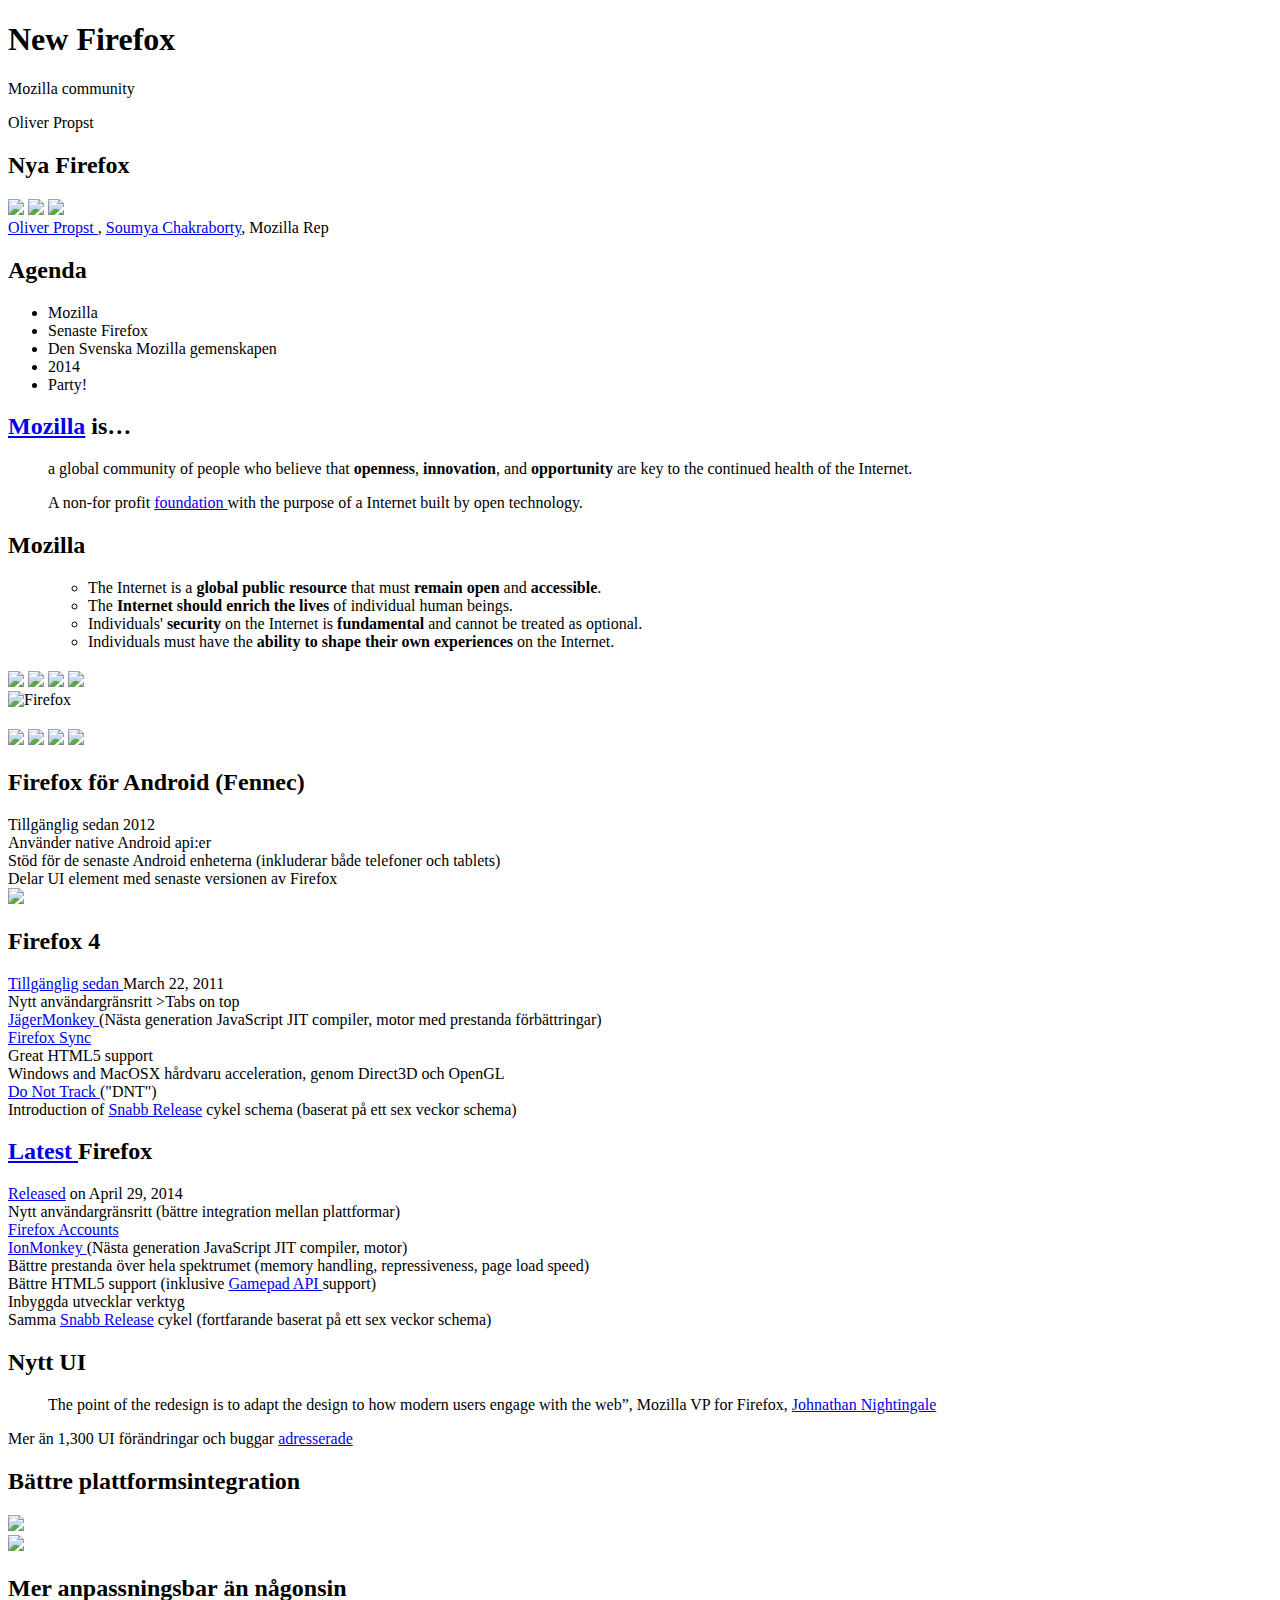
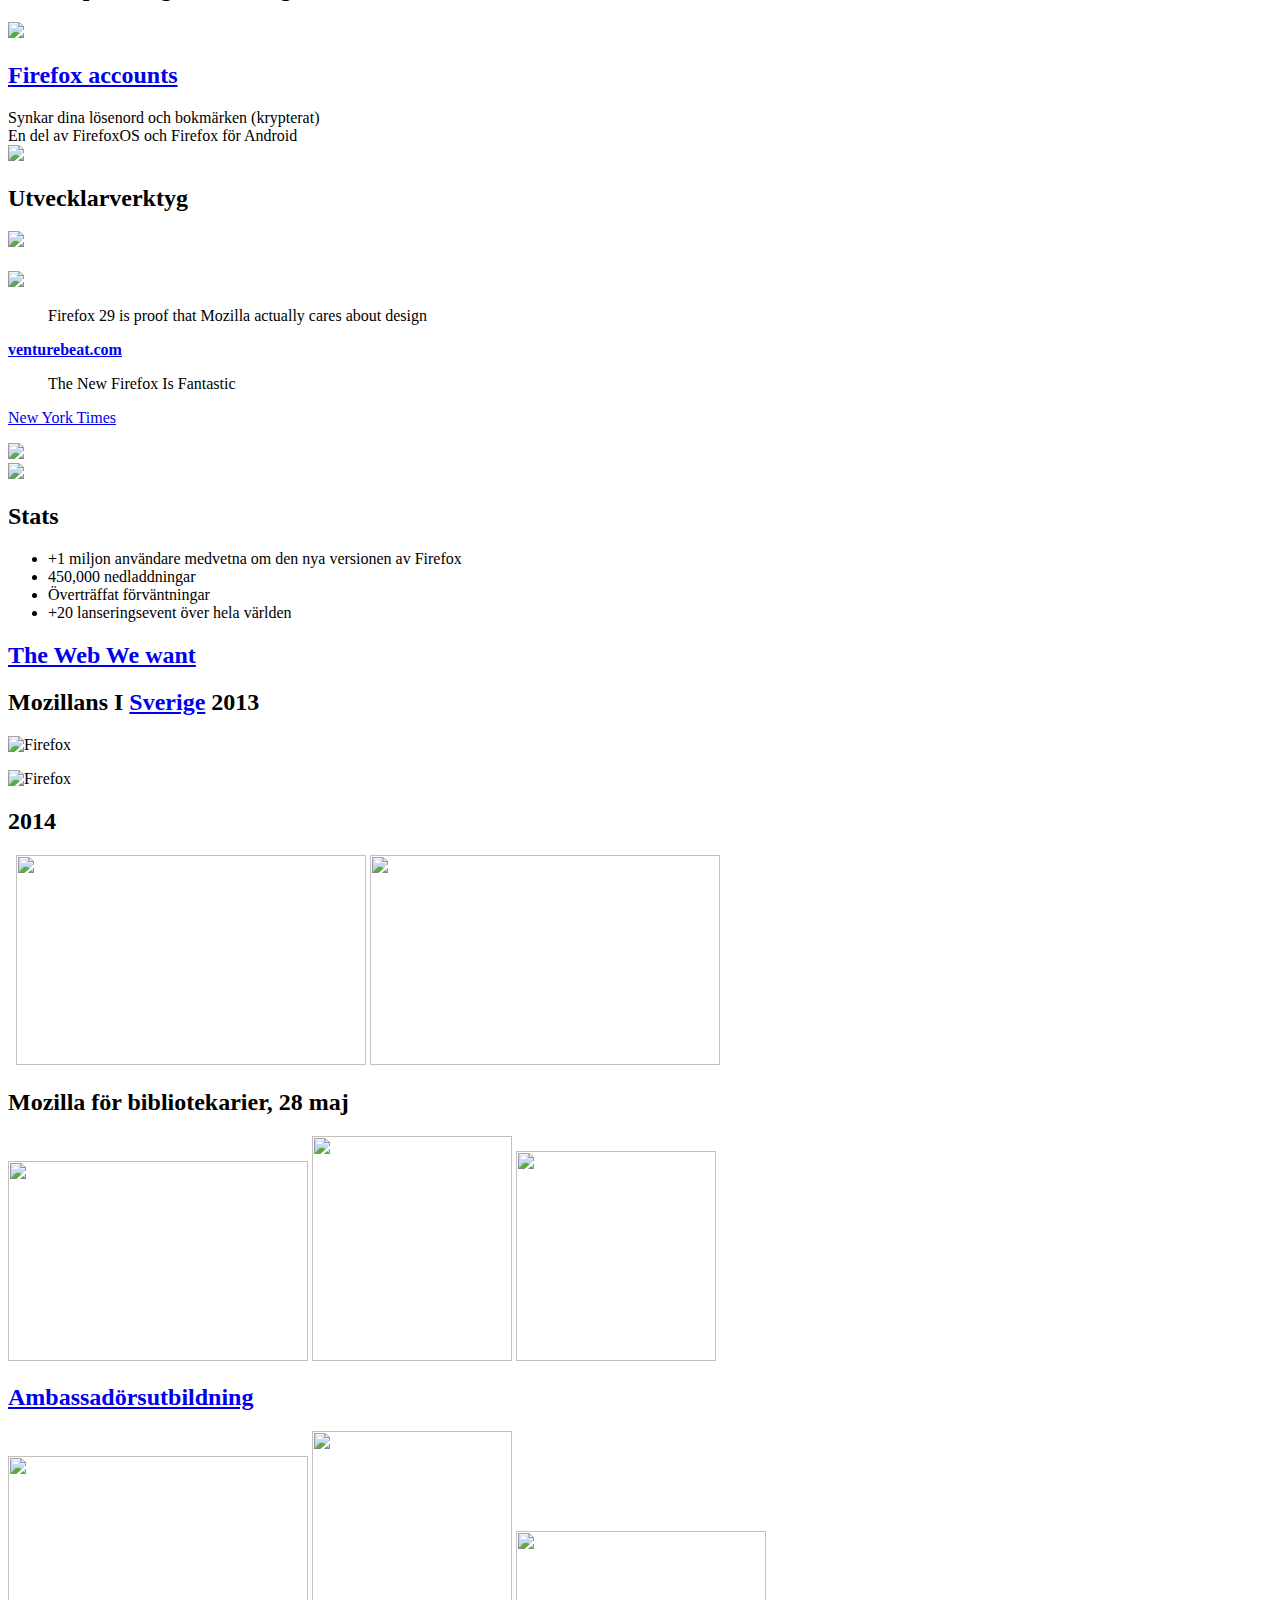
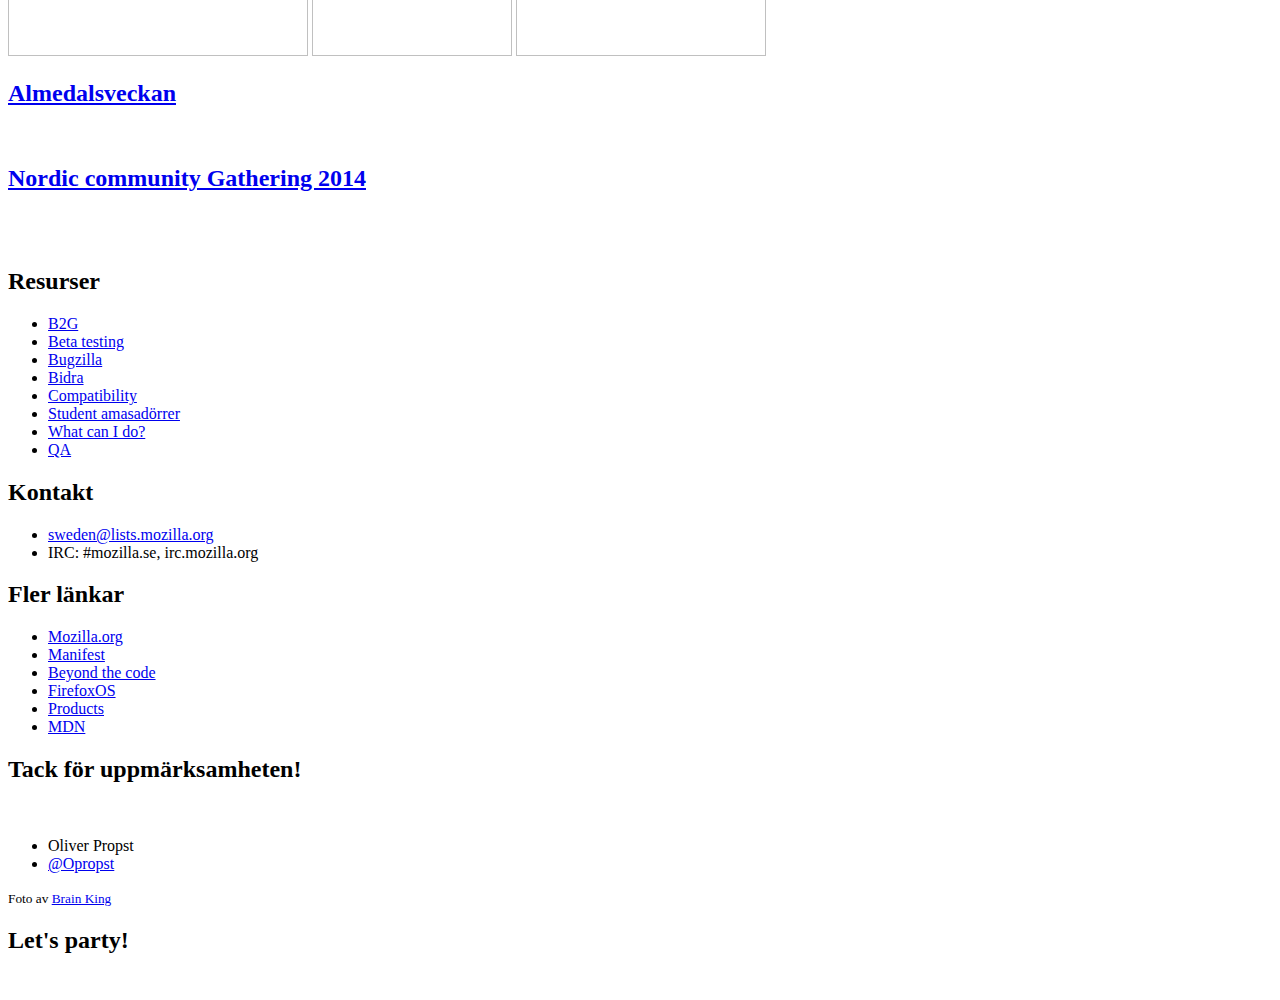
==== New_Firefox.html @ e133fb48 "add New_Firefox lecture" ====
<!DOCTYPE HTML>
<html lang="en-US" class="fade">
<head>
  <title>New Firefox</title>
  <meta charset="UTF-8">
  <meta name="viewport" content="width=1274, user-scalable=no">
  <link rel="stylesheet" href="themes/mozilla/styles/style.css">
  <style type="text/css">

  </style>
</head>
<body class="list">

  <header class="caption">
    <h1>New Firefox </h1> Mozilla community</h1>
    <p class="footer"> <https://reps.mozilla.org/u/oliver_propst/>Oliver Propst</a>
  </header>

  <div id="cover" class="slide"><div>
    <section>
      <header>
        <h2>Nya Firefox</h2>
      </header>
		<img src="Pictures/firefox.png" height="200">
		<img src="Pictures/comunity_logo.png">
		<img src="Pictures/Mozillareps.png">
      <footer class="byline"> <a href=" https://reps.mozilla.org/u/oliver_propst/" >Oliver Propst </a>,  <a href=" <a href="https://twitter.com/soumyaC">Soumya Chakraborty</a>, </a>Mozilla Rep</footer>
    <footer class="notes"> 
    </footer>
    </section>
  </div></div>

  <div id="agenda" class="slide"><div>
    <section>
      <header>
        <h2>Agenda</h2>
      </header>
      <ul>
        <li>Mozilla</li>
            <li>Senaste Firefox </li>
            <li>Den Svenska Mozilla gemenskapen</li>
	    <li>2014</li>
	    <li>Party! </li>
      </ul> 
      <footer class="notes">
      </footer>
    </section>
  </div></div>

  <div id="mozilla" class="slide"><div>
    <section>
      <header>
        <h2> <a href="http://www.mozilla.org/en-US/">Mozilla</a> is&hellip;</h2>
      </header>
      <blockquote>
       a global community of people who believe that <strong>openness</strong>, <strong>innovation</strong>, and <strong>opportunity</strong> are key to the continued health of the Internet.
      </blockquote>
      <footer class="notes">
      </footer>
    </section>
  </div></div>


  <div id="foundation" class="slide"><div>
    <section>
      <header>

      </header>
      <blockquote>
	A non-for profit <a href="https://www.mozilla.org/en-US/foundation/">foundation </a> with the purpose of a Internet built by open technology.
      </blockquote>
      <footer class="notes">
      </footer>
    </section>
  </div></div>

  <div id="manifesto" class="slide"><div>
    <section>
      <header>
        <h2>Mozilla </h2>
      </header>
      <ul class="inner">
        <ul class="inner">
        <li class="active">The Internet is a <strong> global public resource</strong> that must <strong>remain open</strong> and <strong>accessible</strong>.</li>
        <li>The <strong>Internet should enrich the lives</strong> of individual human beings.</li>
        <li>Individuals' <strong>security</strong> on the Internet is <strong>fundamental</strong> and cannot be treated as optional.</li>
        <li>Individuals must have the <strong>ability to shape their own experiences</strong> on the Internet.</li>
      </ul>
      <footer class="notes">
      </footer>
    </section>
  </div></div>


<div id="other_projects" class="slide"><div>
    <section>
      <header>
        <h2></h2>
      </header>
	<img src="Pictures/mozilla-webmaker.png">
	<img src="Pictures/thunderbird_logo-only_RGB.png">   
  
	<img src="Pictures/open_badges.jpg">    
  	<img src="Pictures/mdn_logo_only_color.png">    

   	<img src="Pictures/qmetry-bugzilla-logo.png" alt="">    
  	<img src="Pictures/Web_FWD.png" " alt="">    
      <footer class="notes">
      </footer>
    </section>
  </div></div>

  <div id="firefox" class="slide"><div>
    <section>
      <header>

      </header>
        <img src="Pictures/firefox.png" class="middle" width="800" alt="Firefox">
      <footer class="notes">
      </footer>
    </section>
  </div></div>


  <div id="firefox_projects" class="slide"><div>
    <section>
      <header>
        <h2></h2>
      </header>
	<img src="Pictures/firefox_droid.png">
	<img src="Pictures/firefoxos.png">   
  
	<img src="Pictures/market_place.png">    
  	<img src="Pictures/lightbeam_logo.png">    

      <footer class="notes">
      </footer>
    </section>
  </div></div>

<div id="firefox_for_Android" class="slide"><div>
    <section>
      <header>
        <h2>Firefox för Android (Fennec)</h2>
      </header>

	<li>Tillgänglig sedan 2012 </li>
	<li>Använder native Android api:er </li>
	<li>Stöd för de  senaste Android enheterna (inkluderar både telefoner och tablets)</li>
	<li>Delar UI element med senaste versionen av Firefox </li>
	<img src="Pictures/android-dude.png"> 
      <footer class="notes">
      </footer>
    </section>
  </div></div>



<div id="firefox_4" class="slide"><div>
    <section>
      <header>
        <h2>Firefox 4</h2>
      </header>
	 <li><a href="http://website-archive.mozilla.org/www.mozilla.org/firefox_releasenotes/en-US/firefox/4.0/releasenotes/">Tillgänglig sedan </a> March 22, 2011</li>
	 <li>Nytt användargränsritt >Tabs on top </li>
	 <li> <a href="https://wiki.mozilla.org/JaegerMonkey">JägerMonkey </a> (Nästa generation JavaScript JIT compiler, motor med prestanda förbättringar) </li>
	<li> <a href="http://en.wikipedia.org/wiki/Firefox_Sync">Firefox Sync </a></li>
	<li> Great HTML5 support </li>
	<li>Windows and MacOSX hårdvaru acceleration, genom Direct3D och OpenGL  
	<li> <a href="http://en.wikipedia.org/wiki/Do_Not_Track">Do Not Track </a>("DNT") </li>	
	<li>Introduction of <a href="https://wiki.mozilla.org/RapidRelease">Snabb Release</a> cykel schema (baserat på ett sex veckor schema)</li>    

      <footer class="notes">
      </footer>
    </section>
  </div></div>


<div id="firefox_latest" class="slide"><div>
    <section>
      <header>
        <h2> <a href="http://www.mozilla.org/en-US/firefox/29.0/releasenotes/"> Latest </a> Firefox</h2>
      </header>
	 <li> <a href="http://www.mozilla.org/en-US/firefox/29.0/releasenotes/">Released</a> on April 29, 2014</li>
	 <li>Nytt användargränsritt (bättre integration mellan plattformar) </li>
	 <li> <a href="https://wiki.mozilla.org/Identity/Firefox_Accounts">Firefox Accounts </a> </li>	
	  <li> <a href="https://wiki.mozilla.org/IonMonkey">IonMonkey </a> (Nästa generation JavaScript JIT compiler, motor)</li>
	 <li>Bättre prestanda över hela spektrumet (memory handling, repressiveness, page load speed)</li>
	<li> Bättre HTML5 support (inklusive  <a href="https://hacks.mozilla.org/2013/12/the-gamepad-api/">Gamepad API </a> support) </li>
	<li> Inbyggda utvecklar verktyg </li>		
	<li>Samma  <a href="https://wiki.mozilla.org/RapidRelease">Snabb Release</a> cykel (fortfarande baserat på ett sex veckor schema)</li>    

      <footer class="notes">
      </footer>
    </section>
  </div></div>


<div id="firefox_latest_ui1" class="slide"><div>
    <section>
      <header>
        <h2>Nytt UI</h2>
      </header>
	<blockquote>
The point of the redesign is to adapt the design to how modern users engage with the web”, Mozilla VP for Firefox, <a href="https://blog.mozilla.org/press/bios/johnathan-nightingale/"> Johnathan Nightingale </a >
      </blockquote>
	<li>Mer än 1,300 UI förändringar och buggar  <a href="http://techcrunch.com/2014/04/29/firefox-29-launches-with-major-redesign-firefox-account-integration/">adresserade</a></li>
      <footer class="notes">
      </footer>
    </section>
  </div></div>

<div id="firefox_latest_ui2" class="slide"><div>
    <section>
      <header>
        <h2>Bättre plattformsintegration </h2>
      </header>
	<img src="Pictures/firefox_autrailians_windows.png" height="450 class="middle">    
      <footer class="notes">
      </footer>
    </section>
  </div></div>

<div id="firefox_latest_ui3" class="slide"><div>
    <section>
      <header>
      </header>
	<img src="Pictures/firefox_autrailians_tabs.png" height="450">    
      <footer class="notes">
      </footer>
    </section>
  </div></div>


<div id="firefox_latest_ui4" class="slide"><div>
    <section>
      <header>
        <h2>Mer anpassningsbar än någonsin</h2>
      </header>
		<img src="Pictures/custom_ui.png" class="middle" height="450"/>
      <footer class="notes">
      </footer>
    </section>
  </div></div>

<div id="firefox_latest_accounts" class="slide">  <div>
    <section>
      <header>
        <h2> <a href="https://wiki.mozilla.org/Identity/Firefox_Accounts#Will_I_be_required_to_create_a_Firefox_Account_to_use_Firefox.3F"> Firefox accounts </a></h2>
      </header>
	<li>Synkar dina lösenord och bokmärken (krypterat) </li>
	<li>En del av FirefoxOS och Firefox för Android  </li>
			<img src="Pictures/Firefox_Sync_logo.png" class="right"/>
      <footer class="notes">
      </footer>
    </section>
  </div></div>


<div id="firefox_latest_dvstools" class="slide"><div>
    <section>
      <header>
        <h2>Utvecklarverktyg</h2>
      </header>
			<img src="Pictures/devtools.jpg" height="450" class="middle">

      <footer class="notes">
      </footer>
    </section>
  </div></div>


<div id="firefox_latest_perfromance" class="slide"><div>
    <section>
      <header>
        <h2></h2>
      </header>
		<img src="Pictures/performance.png" height="550" class="middle">
			
      <footer class="notes">
      </footer>
    </section>
  </div></div>



<div id="firefox_latest_press" class="slide">  <div>
    <section>
      <header>

      </header>
<blockquote>
	Firefox 29 is proof that Mozilla actually cares about design
      </blockquote>
	<p><strong> <a href="http://venturebeat.com/2014/04/29/firefox-29-is-proof-that-mozilla-actually-cares-about-design/">venturebeat.com</a></strong></p>
	<blockquote>
		The New Firefox Is Fantastic
	</blockquote>
		<a href="http://bits.blogs.nytimes.com/2014/05/02/the-new-firefox-is-fantastic-so-is-every-other-web-browser/?_php=true&_type=blogs&_php=true&_type=blogs&_r=1/">New York Times</a></strong></p>

      <footer class="notes">
      </footer>
    </section>
  </div></div>

<div id="firefox_tweets" class="slide">  <div>
    <section>
      <header>
      </header>

	<img src="Pictures/marin_duffy_tweet.png" height="550" with="500" class="middle">

      <footer class="notes">
      </footer>
    </section>
  </div></div>



<div id="firefox_more_tweets" class="slide">  <div>
    <section>
      <header>
      </header>
		       		<img src="Pictures/latest firefox tweet.png" class="middle">
      <footer class="notes">
      </footer>
    </section>
  </div></div>



<div id="firefox_latest_stats" class="slide">  <div>
    <section>
      <header>
		<h2>Stats</h2>
      </header>
      <ul>

	<li>+1 miljon användare medvetna om den nya versionen av Firefox  </li>
	<li>450,000 nedladdningar </li>
	<li>Överträffat förväntningar </li>
	<li>+20 lanseringsevent över hela världen </li>
       </ul>
      <footer class="notes">
      </footer>
    </section>
  </div></div>


<div id="web_we_want" class="slide">  <div>
    <section>
      <header>
		<h2><a href="https://www.youtube.com/watch?v=Xm5i5kbIXzc">The Web We want</a></h2>
      </header>
      <ul>

       </ul>
      <footer class="notes">
      </footer>
    </section>
  </div></div>



  <div id="mozillan_in_sweden2013" class="slide"><div>
    <section>
      <header>
        <h2>Mozillans I <a href="https://mozillians.org/en-US/search/?q=Sweden&limit=">Sverige</a> 2013</h2>
      </header>
	     <img src="Pictures/Mozillians in Swden2.png" class="middle" height="400" alt="Firefox">      
      <footer class="notes">
      </footer>
    </section>
  </div></div>

  <div id="mozillans2" class="slide"><div>
    <section>
      <p>
	<img src="Pictures/remotie.png" class="middle"  height="300"  alt="Firefox">      
 </p>
      <footer class="notes">
      </footer>
    </section>
  </div></div>


<div id="2014" class="slide"><div>
    <section>
      <header>
        <h2>2014 </h2>
      </header>
      <p> 
	<img src="Pictures/meetup.jpeg" width="350"  alt="">      
	<img src="Pictures/laromdel_presentation.JPG" width="350"  alt=""> 
	<img src="Pictures/laromedel_med_barn.JPG" height="210" width="350" alt="">  
	<img src="Pictures/Stockholm_li10_meet.jpg" height="210" width="350" alt=""> 

      </p>
      <footer class="notes">
      </footer>
    </section>
  </div></div>

<div id="28_may" class="slide"><div>
    <section>
      <header>
		<h2> Mozilla för bibliotekarier, 28 maj  </h2>
      </header>
	<img src="Pictures/mozilliran.png"  height="200" width="300" alt="">  
	<img src="Pictures/heart_trans.png" height="225" width="200" alt=""> 
	<img src="Pictures/digitala_bib.png" height="210" width="200" alt=""> 
			
      <footer class="notes">
      </footer>
    </section>
  </div></div>


<div id="webstranjaran" class="slide"><div>
    <section>
      <header>
	        <h2> <a href="https://reps.mozilla.org/e/webbstjarnan-ambassadorsutbildning/">Ambassadörsutbildning </a></h2>
	</header>
        <img src="Pictures/Mozilla_dinosaur.png" height="200" width="300"  alt=""> 
	<img src="Pictures/heart_trans.png" height="225" width="200" alt=""> 
	<img src="Pictures/webstrjanan.jpg"  height="125" width="250" alt=>
      <footer class="notes">
      </footer>
    </section>
  </div></div>


<div id="alemdalen" class="slide"><div>
    <section>
      <header>
	        <h2> <a href="https://reps.mozilla.org/e/almedalsveckan-presention-about-mozilla/"> Almedalsveckan </a></h2>
	</header>
        <img src="Pictures/almedalen.jpg" class="middle" alt=""> 
      <footer class="notes">
      </footer>
    </section>
</div></div>



<div id="nordic_meetup" class="slide"><div>
    <section>
      <header>
	        <h2> <a href="https://groups.google.com/forum/#!topic/mozilla.community.iceland/o7YIEaAJZWo">Nordic community Gathering 2014 </a></h2>
	</header>
		<img src="Pictures/Iceland_university.png" class="middle" alt=""> 
      <footer class="notes">
      </footer>
    </section>
  </div></div>


<div id="force_with_you" class="slide"><div>
    <section>
      <header>
	</header>
		<img src="Pictures/force_with_you.jpeg" class="middle" width="525" alt=""> 
      <footer class="notes">
      </footer>
    </section>
  </div></div>


  <div id="resources" class="slide"><div>
    <section>
      <header>
        <h2>Resurser</h2>
      </header>
      <ul>
	<li><a href="https://github.com/mozilla-b2g/B2G">B2G</a></li>
        <li><a href="http://mozilla.org/beta">Beta testing</a></li>
        <li> <a href="http://bugzilla.mozilla.org">Bugzilla</a></li>
        <li><a href="http://www.mozilla.org/en-US/contribute/">Bidra</a></li>
	<li><a href="https://wiki.mozilla.org/Compatibility/Mobile/">Compatibility</a></li>
	<li><a href="https://www.mozilla.org/en-US/contribute/studentambassadors">Student amasadörrer</a></li>
        <li><a href="http://www.whatcanidoformozilla.org/#!/proglang/c">What can I do? </a></li>
        <li><a href="https://wiki.mozilla.org/QA">QA</a></li>
      </ul>
      <footer class="notes">
      </footer>
    </section>
  </div></div>

 <div id="contact" class="slide"><div>
    <section>
      <header>
	<h2> Kontakt</h2>
      </header>
      <ul>
        <li><a href="mailto:sweden@lists.mozilla.org"> sweden@lists.mozilla.org </a></li>
	<li>IRC: #mozilla.se, irc.mozilla.org </li>
      </ul>
      <p> 
      </p>
      <footer class="notes">
      </footer>
    </section>
  </div></div>

  <div id="links" class="slide"><div>
    <section>
      <header>
        <h2>Fler länkar</h2>
      </header>
      <ul>
        <li><a href="http://www.mozilla.org">Mozilla.org</a></li>
        <li><a href="http://www.mozilla.org/about/manifesto.en.html">Manifest</a></li>
        <li><a href="http://blog.mozilla.org/beyond-the-code/">Beyond the code</a></li>
	<li><a href="http://www.mozilla.org/en-US/firefox/os/">FirefoxOS</a></li>
	<li><a href="http://www.mozilla.org/en-US/products/">Products</a></li>
        <li><a href="http://developer.mozilla.org">MDN</a></li>
      </ul>
      <footer class="notes">
      </footer>
    </section>
  </div></div>


  <div id="thanks" class="slide"><div>
    <section>
      <header>
        <h2>Tack för uppmärksamheten!</h2>
      </header>
	<img src="Pictures/thanks.jpg" class="middle" width="600" alt="">      
      <ul class="oneline demourl">
        <li>Oliver Propst</li>
        <li><a href="https://twitter.com/Opropst">@Opropst</a></li>
      </ul>
      <small class="credits"> Foto av <a href="https://twitter.com/brianking"> Brain King </a>
      </small>
    <footer class="notes">
    </footer>
    </section>
  </div></div>


 <div id="party" class="slide"><div>
    <section>
      <header>
        <h2>Let's party!</h2>
      </header>
		  <img src="Pictures/party time.png" class="middle" alt=""> 

      <footer class="notes">
      </footer>
    </section>
  </div></div>


  <div class="progress"><div></div></div>
  <script src="scripts/script.js"></script>
  <!-- Copyright © 2010–2012 Vadim Makeev — pepelsbey.net -->
</body>
</html>
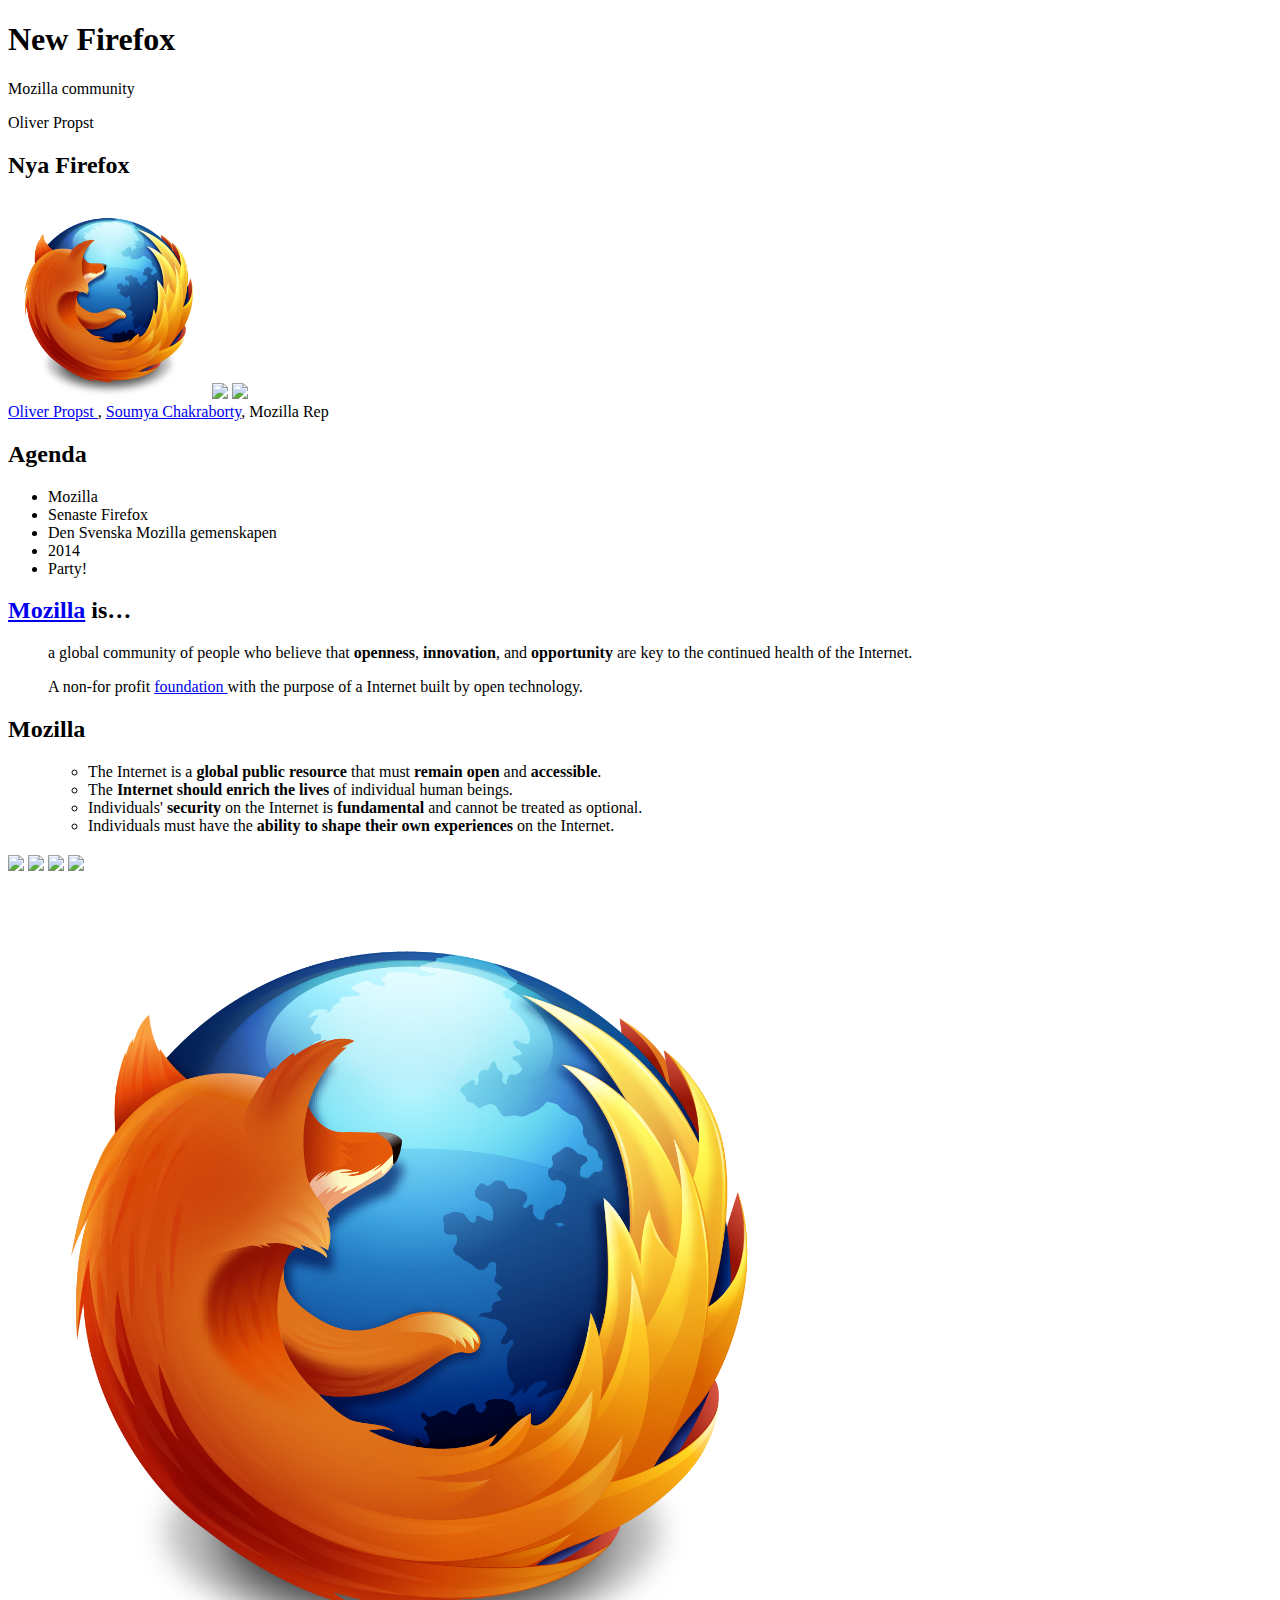
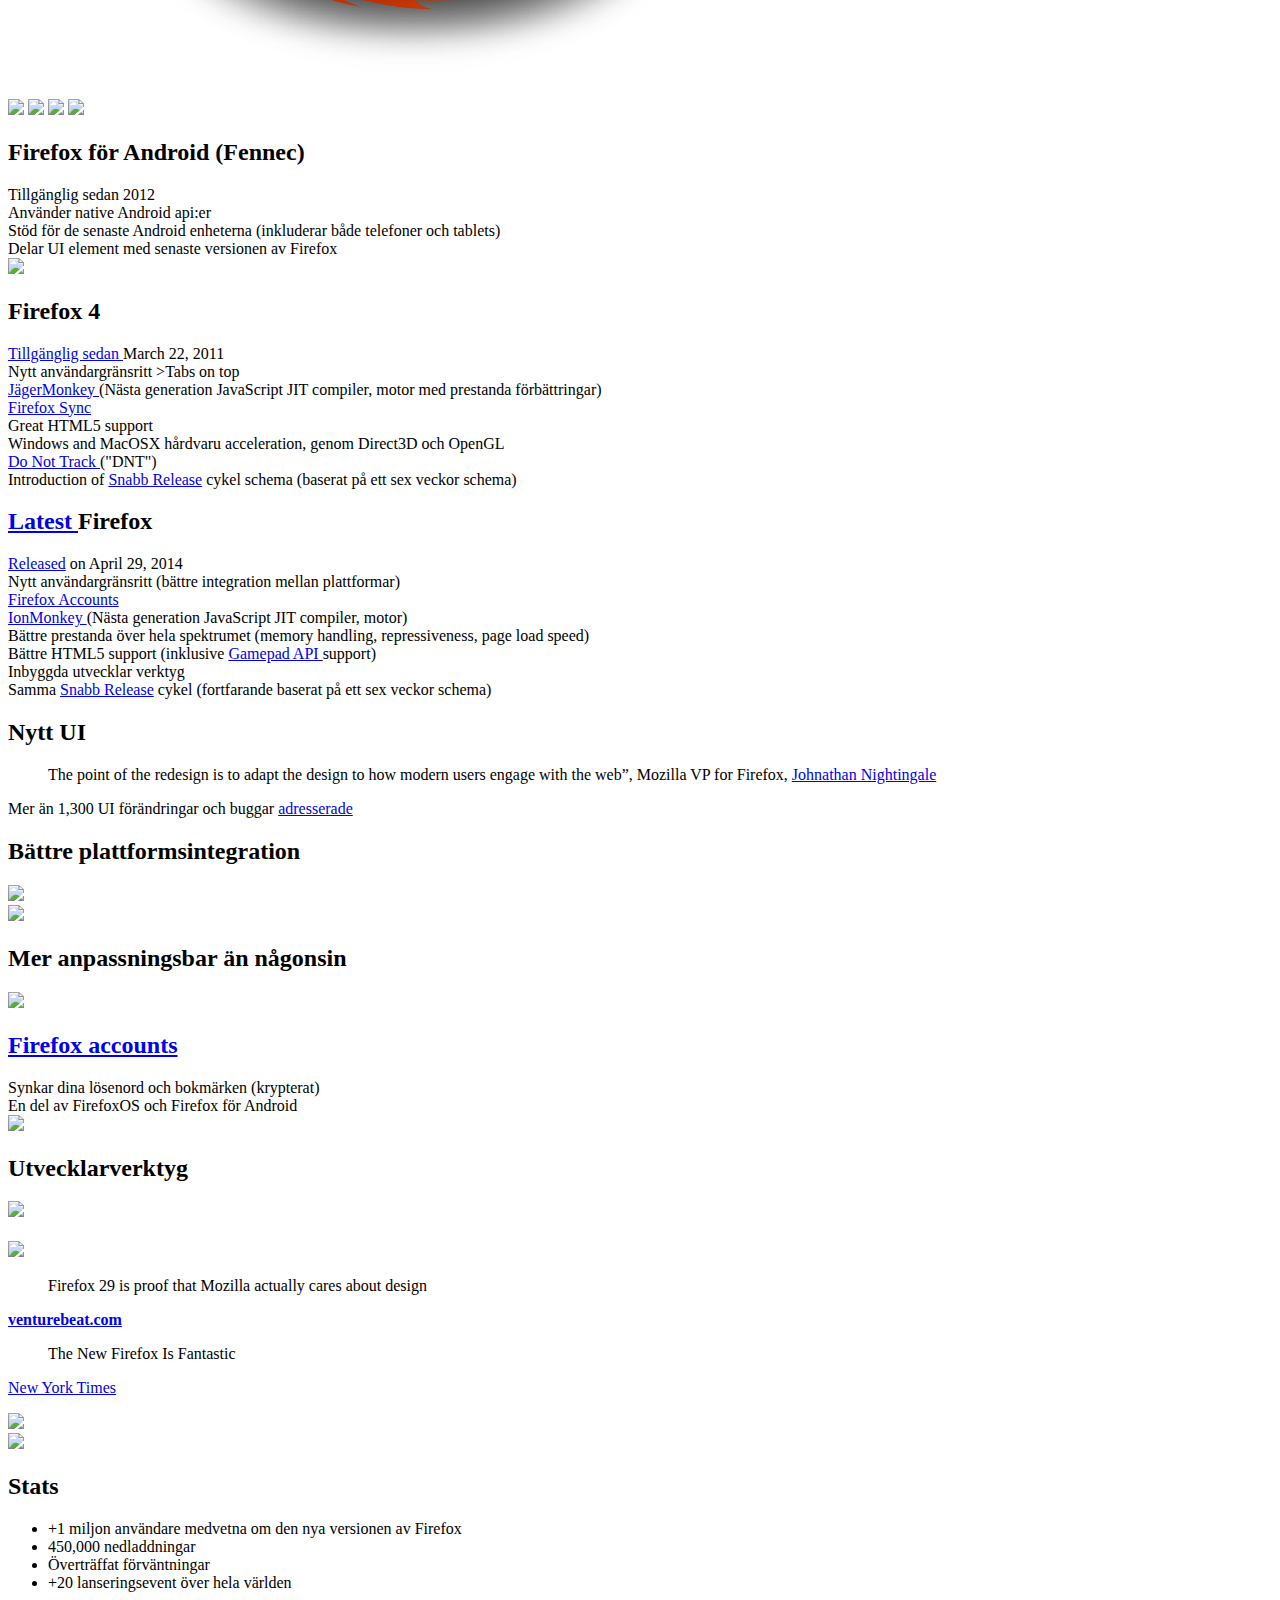
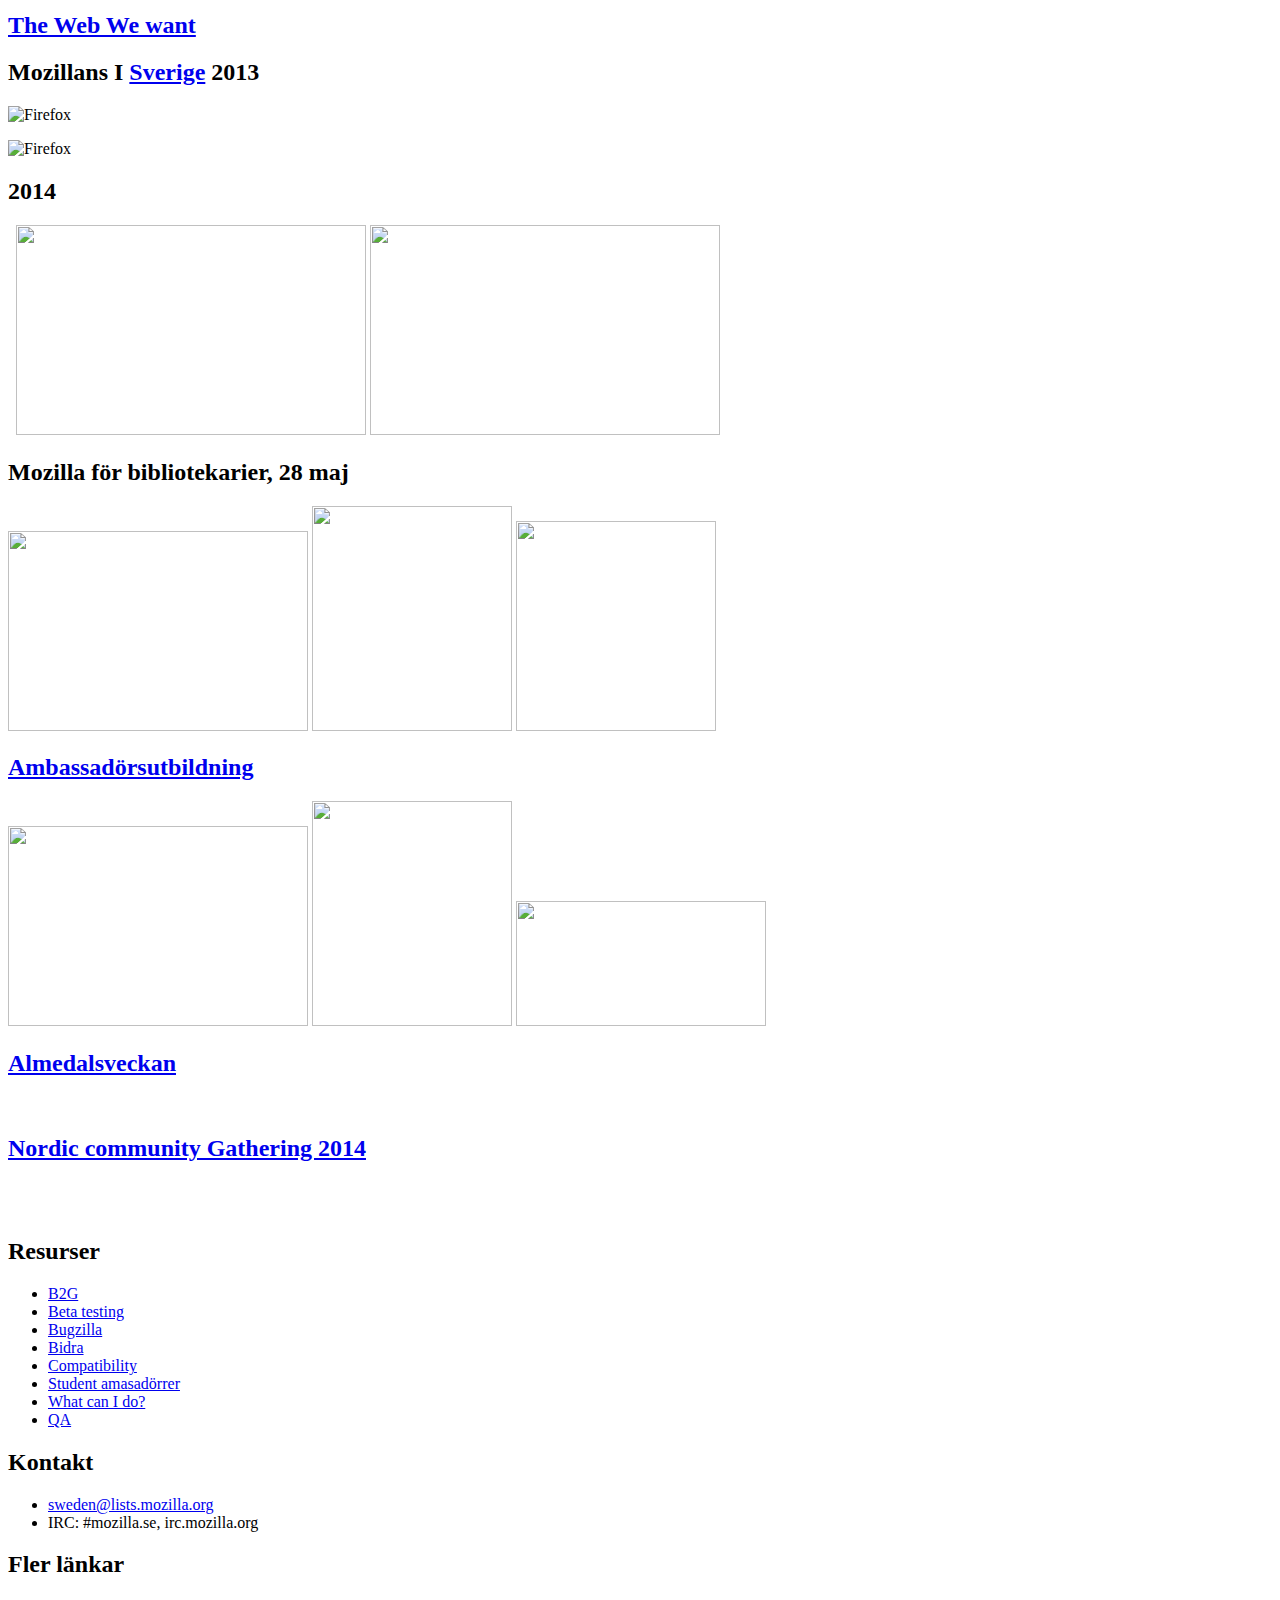
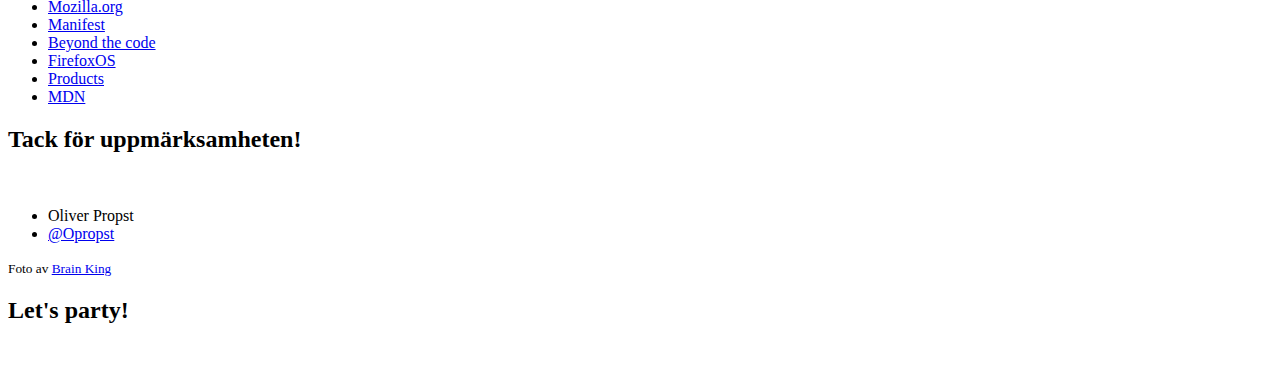
==== commit 6b9ebd7d: "fix pic" ====
--- a/New_Firefox.html
+++ b/New_Firefox.html
@@ -100,7 +100,7 @@
 	<img src="Pictures/mozilla-webmaker.png">
 	<img src="Pictures/thunderbird_logo-only_RGB.png">   
   
-	<img src="Pictures/open_badges.jpg">    
+	<img src="Pictures/open_badges.jpg" height="300">    
   	<img src="Pictures/mdn_logo_only_color.png">    
 
    	<img src="Pictures/qmetry-bugzilla-logo.png" alt="">    
